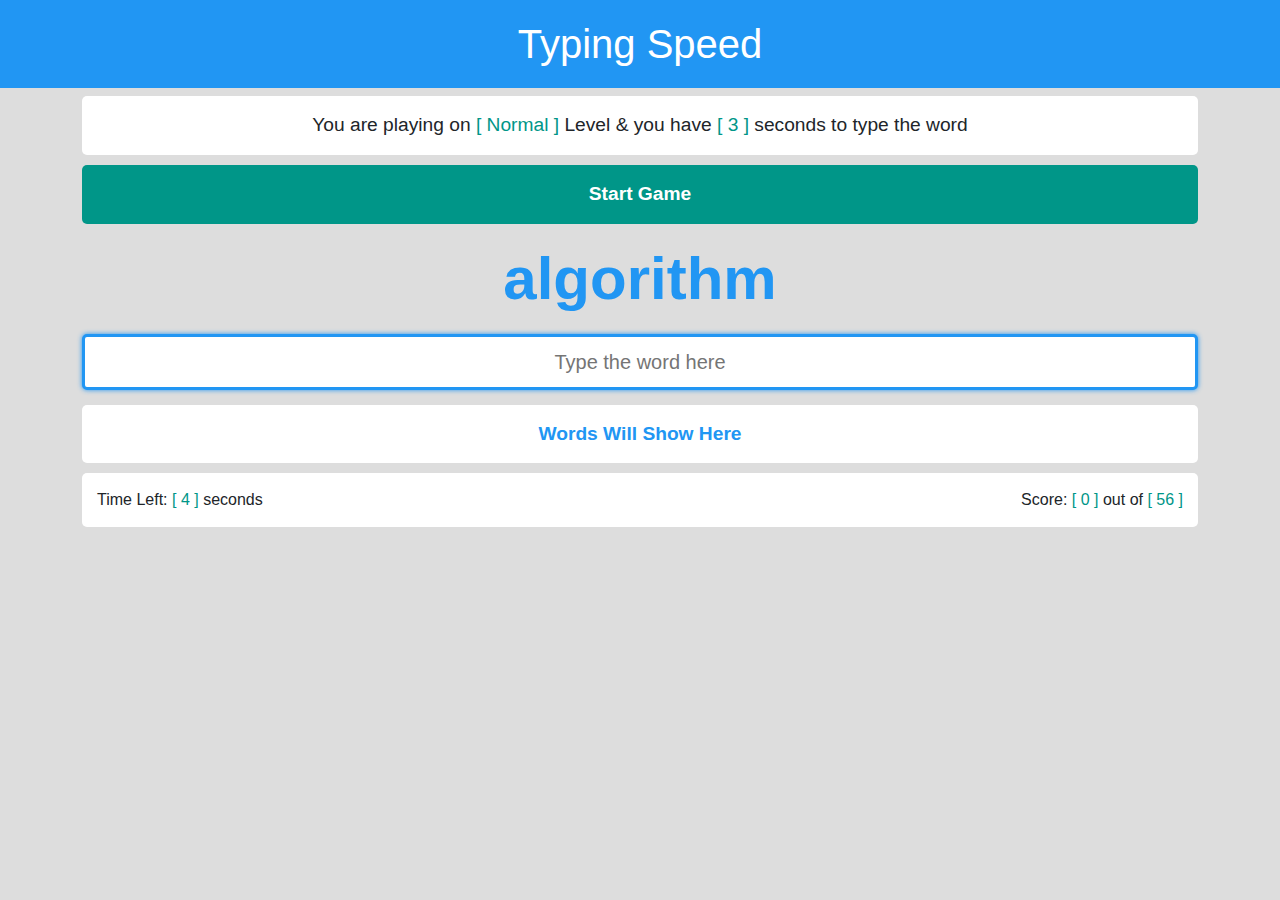
==== Typing-speed-Test-Game/index.html @ 817c9f0f "create Ui for typing speed" ====
<!DOCTYPE html>
<html lang="en">
<head>
    <meta charset="UTF-8">
    <meta name="viewport" content="width=device-width, initial-scale=1.0">
    <title>Idea of the Day</title>
    <link rel="stylesheet" href="Css/bootstrap.min.css">
    <link rel="stylesheet" href="Css/style.css">
</head>
<body>
    <div class="game">
        <h1>Typing Speed</h1>
        <div class="container">
            <div class="message">
                You are playing on <span class="level">Normal</span> Level & you have <span class="time">3</span> seconds to type the word
            </div>
            <div class="start">Start Game</div>
            <div class="word">brazily</div>
            <input type="text" placeholder="Type the word here">
            <div class="words">
                Words Will Show Here
            </div>
            <div class="board">
                <span >Time Left: <span class="second">4</span> seconds</span>
                <span class="score">Score: <span class="solved">10</span> out of <span class="total">60</span></span>
            </div>
        </div>
    </div>
    <script src="Js/bootstrap.bundle.min.js"></script>
    <script src="Js/index.js"></script>
</body>
</html>
---- Typing-speed-Test-Game/Css/style.css ----
:root {
    --main-color: #2196f3;
    --second-color: #009688;
    --bg-color: #ddd;
    --text-color-white: #ffffff;
    --text-color-black: #000000;

    /* Dimensions */
    --padding-large: 20px;
    --padding-medium: 15px;
    --padding-small: 10px;
    --margin-medium: 10px;
    --margin-small: 5px;
    --border-radius: 5px;

    /* Font Sizes */
    --font-large: larger;
    --font-xlarge: 60px;
    --font-default: 20px;

    /* Shadows */
    --box-shadow: 0 0 5px 0 var(--main-color);
}

* {
    box-sizing: border-box;
}

body {
    margin: 0;
    font-family: Arial, Helvetica, sans-serif;
}

.game {
    background-color: var(--bg-color);
    height: 100vh;
}

h1 {
    background-color: var(--main-color);
    text-align: center;
    color: var(--text-color-white);
    padding: var(--padding-large);
}

.message {
    background-color: var(--text-color-white);
    text-align: center;
    font-size: var(--font-large);
    padding: var(--padding-medium);
    border-radius: var(--border-radius);
}

.start {
    text-align: center;
    color: var(--text-color-white);
    font-weight: bold;
    font-size: var(--font-large);
    background-color: var(--second-color);
    cursor: pointer;
    padding: var(--padding-medium);
    border-radius: var(--border-radius);
    margin: var(--margin-medium) auto;
}

.word {
    font-size: var(--font-xlarge);
    color: var(--main-color);
    text-align: center;
    font-weight: 700;
    user-select: none;
}

input {
    width: 100%;
    padding: var(--padding-small);
    margin: var(--margin-medium) 0;
    border-radius: var(--border-radius);
    outline: 0;
    border: var(--main-color) 3px solid;
    font-size: var(--font-default);
    text-align: center;
    caret-color: var(--main-color);
    box-shadow: var(--box-shadow);
    color: var(--main-color);
}

.words {
    background-color: var(--text-color-white);
    padding: var(--padding-medium);
    margin: var(--margin-small) 0;
    display: flex;
    flex-wrap: wrap;
    border-radius: var(--border-radius);
    justify-content: center;
    font-weight: bold;
    color: var(--main-color);
    font-size: var(--font-large);

}

.words div {
    color: var(--text-color-white);
    padding: var(--padding-small);
    background-color: var(--main-color);
    border-radius: var(--border-radius);
    margin: var(--margin-small);
    font-size: var(--font-large);
}

.board {
    display: flex;
    justify-content: space-between;
    background-color: var(--text-color-white);
    border-radius: var(--border-radius);
    padding: var(--padding-medium);
    margin: var(--margin-medium) auto;
}

/* Specific Styles */
.second, .solved, .total, .level, .time {
    color: var(--second-color);
}

.second::after,
.solved::after,
.total::after,
.time::after,
.level::after {
    content: " ] ";
}

.second::before,
.solved::before,
.total::before, 
.time::before, 
.level::before {
    content: "[ ";
}
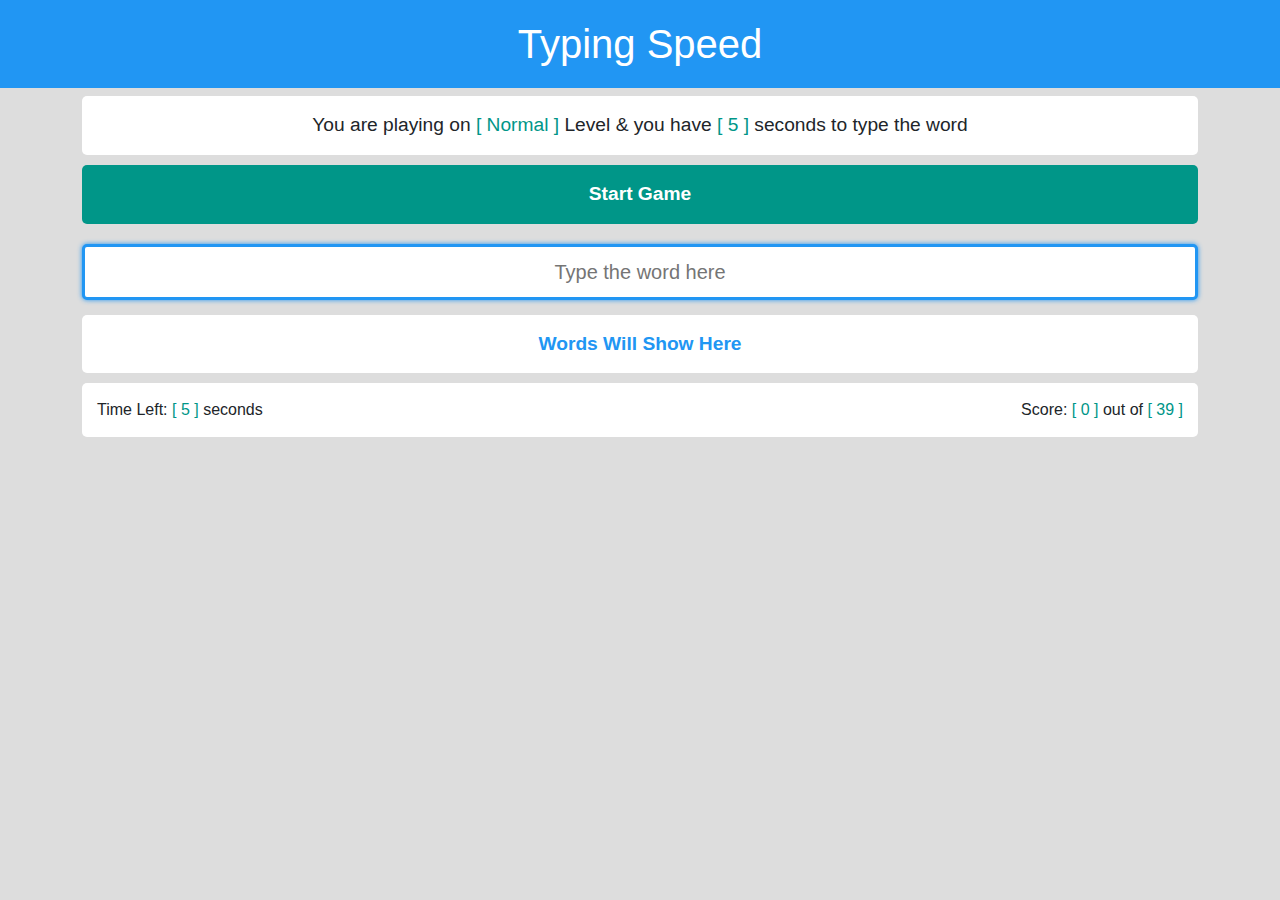
==== commit f85f90de: "create Typing speed logic but i add some features in the future" ====
--- a/Typing-speed-Test-Game/index.html
+++ b/Typing-speed-Test-Game/index.html
@@ -15,15 +15,16 @@
                 You are playing on <span class="level">Normal</span> Level & you have <span class="time">3</span> seconds to type the word
             </div>
             <div class="start">Start Game</div>
-            <div class="word">brazily</div>
-            <input type="text" placeholder="Type the word here">
+            <div class="word"></div>
+            <input class="input-text" type="text" placeholder="Type the word here">
             <div class="words">
                 Words Will Show Here
             </div>
             <div class="board">
                 <span >Time Left: <span class="second">4</span> seconds</span>
-                <span class="score">Score: <span class="solved">10</span> out of <span class="total">60</span></span>
+                <span class="score">Score: <span class="solved">0</span> out of <span class="total">0</span></span>
             </div>
+            <div class="finished-massage"></div>
         </div>
     </div>
     <script src="Js/bootstrap.bundle.min.js"></script>
--- a/Typing-speed-Test-Game/Css/style.css
+++ b/Typing-speed-Test-Game/Css/style.css
@@ -137,3 +137,17 @@
 .level::before {
     content: "[ ";
 }
+.bad{
+    font-size:40px;
+    color: red;
+    text-align: center;
+    font-weight: 700;
+
+}
+.good{
+    font-size:40px;
+    color: rgb(4, 132, 6);
+    text-align: center;
+    font-weight: 700;
+
+}
